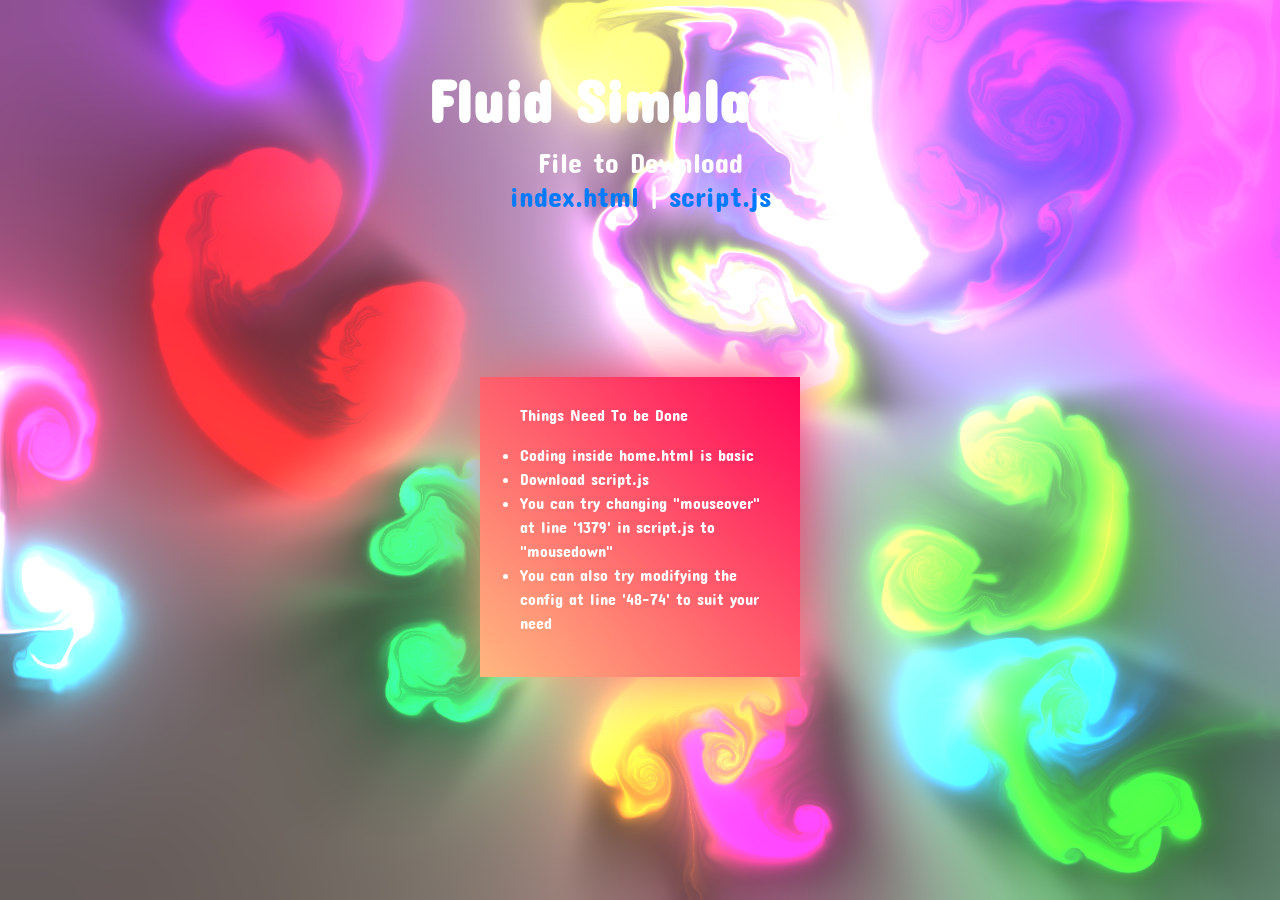
==== Fluid Simulation/tutorial.html @ 763ebbee "." ====
<!DOCTYPE html>
<html>
<head>
	<title>Fluid Simulation</title>
	<link rel="stylesheet" href="https://maxcdn.bootstrapcdn.com/bootstrap/4.5.2/css/bootstrap.min.css"><!--Not Important-->
	<link href="https://fonts.googleapis.com/css2?family=Concert+One&display=swap" rel="stylesheet"><!--Not Important-->
	<link rel="stylesheet" href="NotImportant/style.css"><!--Not Important-->
	<style>
		html, body {
			overflow: hidden;
			background-color: #000;
		}

		body {
			margin: 0;
			position: fixed;
			width: 100%;
			height: 100%;
		}

		canvas {
			position: absolute;
			width: 100%;
			height: 100%;
			z-index: -10;
		}
	</style>
	<script>
		window.ga=window.ga||function(){(ga.q=ga.q||[]).push(arguments)};ga.l=+new Date;
		ga('create', 'UA-105392568-1', 'auto');
		ga('send', 'pageview');
	</script>
</head>

<body>
	<canvas></canvas>

	<div class="jumbotron text-center">
		<h2><strong>Fluid Simulation</strong></h2>
		<h3>File to Download<br><a href="https://github.com/MrShameer/tp2543/blob/main/ContohEh/home.html">index.html</a> |
			<a href="https://github.com/MrShameer/tp2543/blob/main/ContohEh/script.js">script.js</a>
		</h3>
	</div>

	<div class="container">
		<a href="index.html">
			<span></span>
			<div class="content">
				<p>Things Need To be Done</p>
				<ul>
					<li>Coding inside home.html is basic</li>
					<li>Download script.js</li>
					<li>You can try changing "mouseover" at line '1379' in script.js to "mousedown"</li>
					<li>You can also try modifying the config at line '48-74' to suit your need</li>
				</ul>
			</div>
		</a>
	</div>
	<script src="./script.js"></script>
</body>
</html>
---- Fluid Simulation/NotImportant/style.css ----
*{
	margin: 0;
	padding: 0;
	box-sizing: border-box;
	font-family: Concert One, Consolas, Montserrat, sans-serif;
}

:root{
	--colr: linear-gradient(45deg, #ffbc80, #ff0058);
}

body{
	background: #111;
}

.jumbotron{
	background: none;
	color: white;
	font-size: 30px;
}

.container{
	position: relative;
	display: flex;
	justify-content: center;
	align-items: center;
	padding: 40px 0;
	flex-wrap: wrap;
}

.container a{
	position: relative;
	width: 320px;
	height: 300px;
	color: #fff;
	background: #111;
	display: flex;
	justify-content: center;
	align-items: center;
	margin: 20px 30px;
	transition: 0.5s;

}

.container a:hover{
	text-decoration: none;
	transform: translate(0,-20px);
}

.container a:before{
	content: '';
	position: absolute;
	top: 0;
	left: 0;
	width: 100%;
	height: 100%;
	background: var(--colr);
}

.container a:after{
	content: '';
	position: absolute;
	top: 0;
	left: 0;
	width: 100%;
	height: 100%;
	background: var(--colr);
	filter: blur(30px);
}

a .content{
	position: relative;
	z-index: 10;
	padding: 20px 40px;
}

h2{
	font-size: 2em;
	color: #fff;
	margin-bottom: 10px;
	text-decoration: none;
	text-align: center;
}
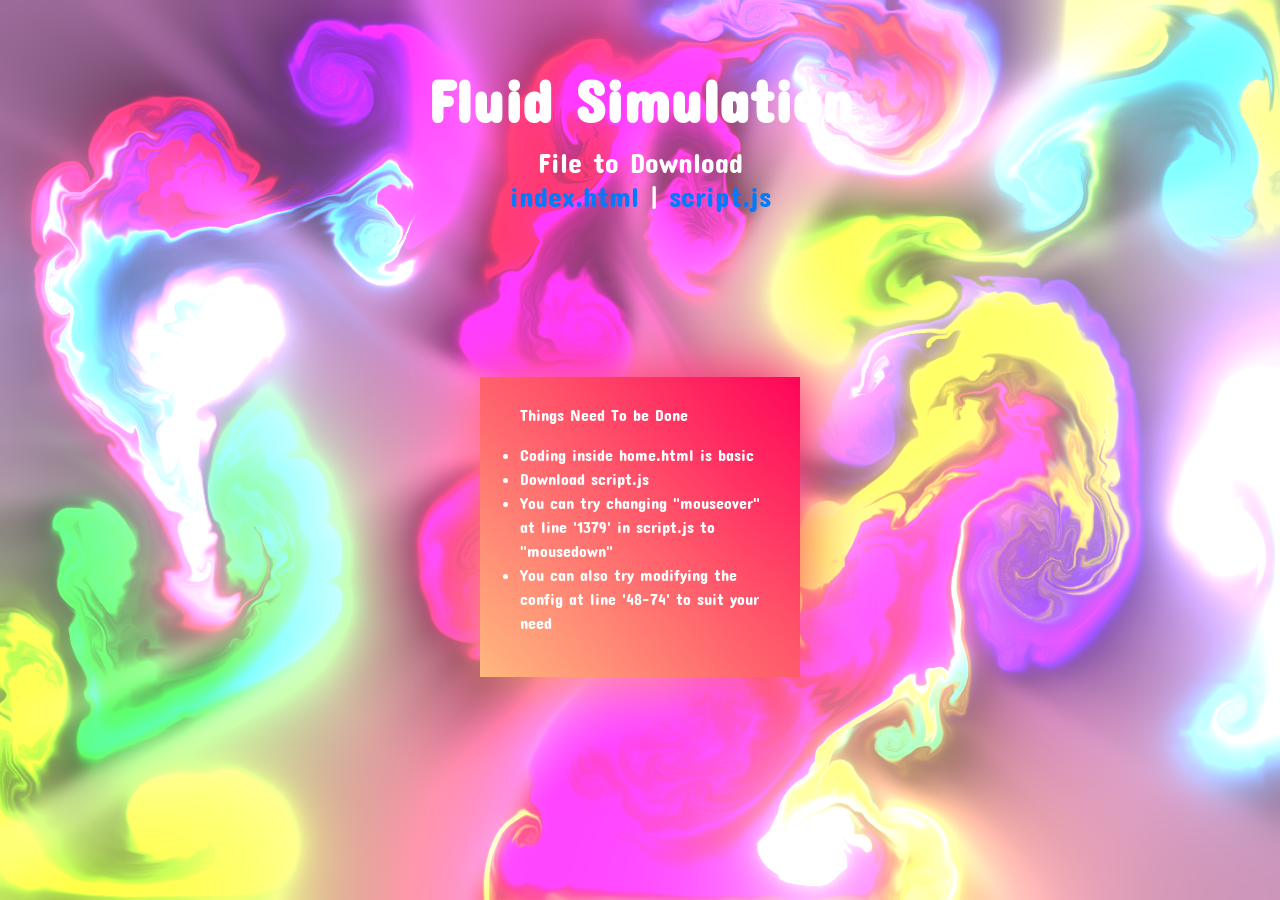
==== commit 1cba6806: "Update tutorial.html" ====
--- a/Fluid Simulation/tutorial.html
+++ b/Fluid Simulation/tutorial.html
@@ -37,8 +37,8 @@
 
 	<div class="jumbotron text-center">
 		<h2><strong>Fluid Simulation</strong></h2>
-		<h3>File to Download<br><a href="https://github.com/MrShameer/tp2543/blob/main/ContohEh/home.html">index.html</a> |
-			<a href="https://github.com/MrShameer/tp2543/blob/main/ContohEh/script.js">script.js</a>
+		<h3>File to Download<br><a href="https://github.com/MrShameer/ThreeJS-Tutorial/blob/main/Fluid%20Simulation/index.html">index.html</a> |
+			<a href="https://github.com/MrShameer/ThreeJS-Tutorial/blob/main/Fluid%20Simulation/script.js">script.js</a>
 		</h3>
 	</div>
 
